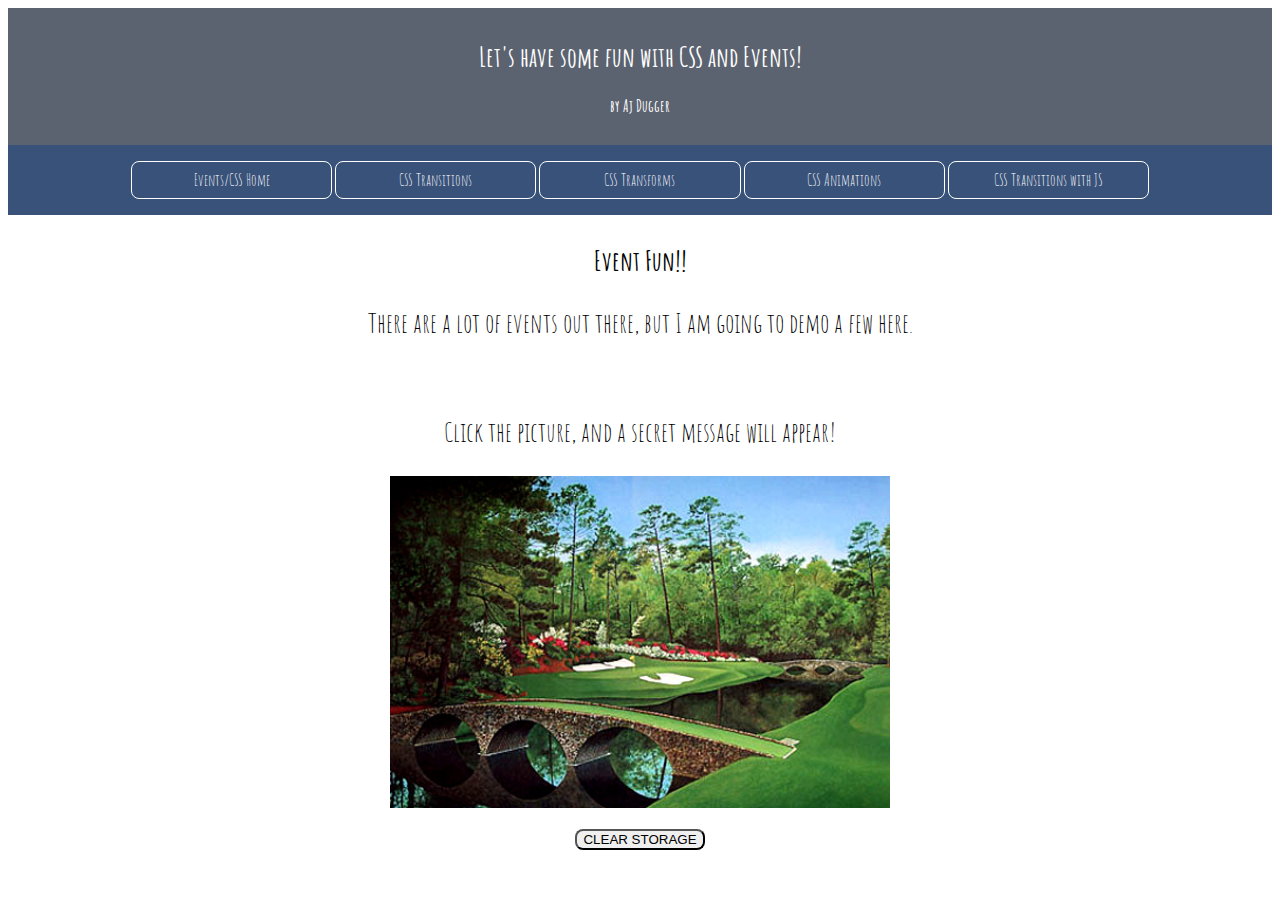
==== cssFun.html @ a53cecc0 "sdjf" ====
<!doctype html>

<html lang="en">
<head>
	<meta charset="utf-8">

	<title>CSS and Event Fun</title>
	<meta name="description" content="CSS">
	<meta name="author" content="Aj Dugger">
	<link rel="stylesheet" type="text/css" href="style/css.css">
	<link rel="stylesheet" type="text/css" href="style/eventsFun.css">
	<meta name="viewport" content="width=device-width, initial-scale=1, maximum-scale=1">
	<link href="https://fonts.googleapis.com/css?family=Amatic+SC" rel="stylesheet">
</head>
<body>
	<div id="header">
		<h2 id="title">Let's have some fun with CSS and Events!</h2>
		<h4>by Aj Dugger</h4>
	</div>
	<div id="navWrapper">
		<nav id="nav" class="theNav">
			<a href="javascript:void(0);" style="font-size:15px;" id="icon" onclick="showMenu()">&#9776;</a>
			<a href="cssFun.html">Events/CSS Home</a>
			<a href="transitions.html">CSS Transitions</a>
			<a href="transforms.html">CSS Transforms</a>
			<a href="animations.html">CSS Animations</a>
			<a href="cssjs.html">CSS Transitions with JS</a>
		</nav>
	</div>
	<div id="main">
		<div id="titleDesc">
			<h3 id="pageTitle">Event Fun!!</h3>
			<p id="description">There are a lot of events out there, but I am going to demo a few here.</p>
		</div>
	</div>
	<br>
	<div id="pictureWrapper">
		<p>Click the picture, and a secret message will appear!</p>
		<img src="images/augusta.jpg" alt"augusta national" onclick="augusta()">
		<div id="coolNewStuff">
		</div>
		<div id="clearStorage">
			<br>
			<button id="clearStorageButton">CLEAR STORAGE</button>
		</div>
	</div>
<script src="js/css.js"></script>
<script src="js/eventsFun.js"></script>
</body>
</html>
---- style/css.css ----
#header{
	background: #5c6370;
	text-align: center;
	padding: 8px 0px;
	color: white;	
}

h3,h2,p{
	font-size: 170%;	
}

body{
	font-family: 'Amatic SC', cursive;
}

#navWrapper{
	background-color: #39527a;
	margin: auto;
	text-align: center;
	padding: 8px;
}

.theNav a{
	display: none;
}


.theNavShow a, #icon{
	
	display: block;
	color: white;
	text-decoration: none;
	padding: 8px 0px;
	border-radius: 8px;
	border: white solid 1px;
	width: 100%;
}


#titleDesc{
	text-align: center;
}


@media only screen and (min-width: 850px) {
	.theNav a, .theNavShow a{
		width: 19%;
		display: inline-block;	
		color: white;
		text-decoration: none;
		padding: 8px 0px;
		border-radius: 8px;
		border: white solid 1px;
		text-align: center;
	}
	
	#icon{
		display: none;
	}
}

@media only screen and (min-width: 1050px) {
	.theNav{
		padding: 8px 100px;
	}
}

button{
	border-radius: 8px;
}
---- style/eventsFun.css ----
#pictureWrapper img{
	width: 100%;
	max-width: 500px;
	display: block;
    margin: 0 auto;
}

#coolNewStuff{
	text-align: center;
}

#pictureWrapper{
	text-align: center;
}
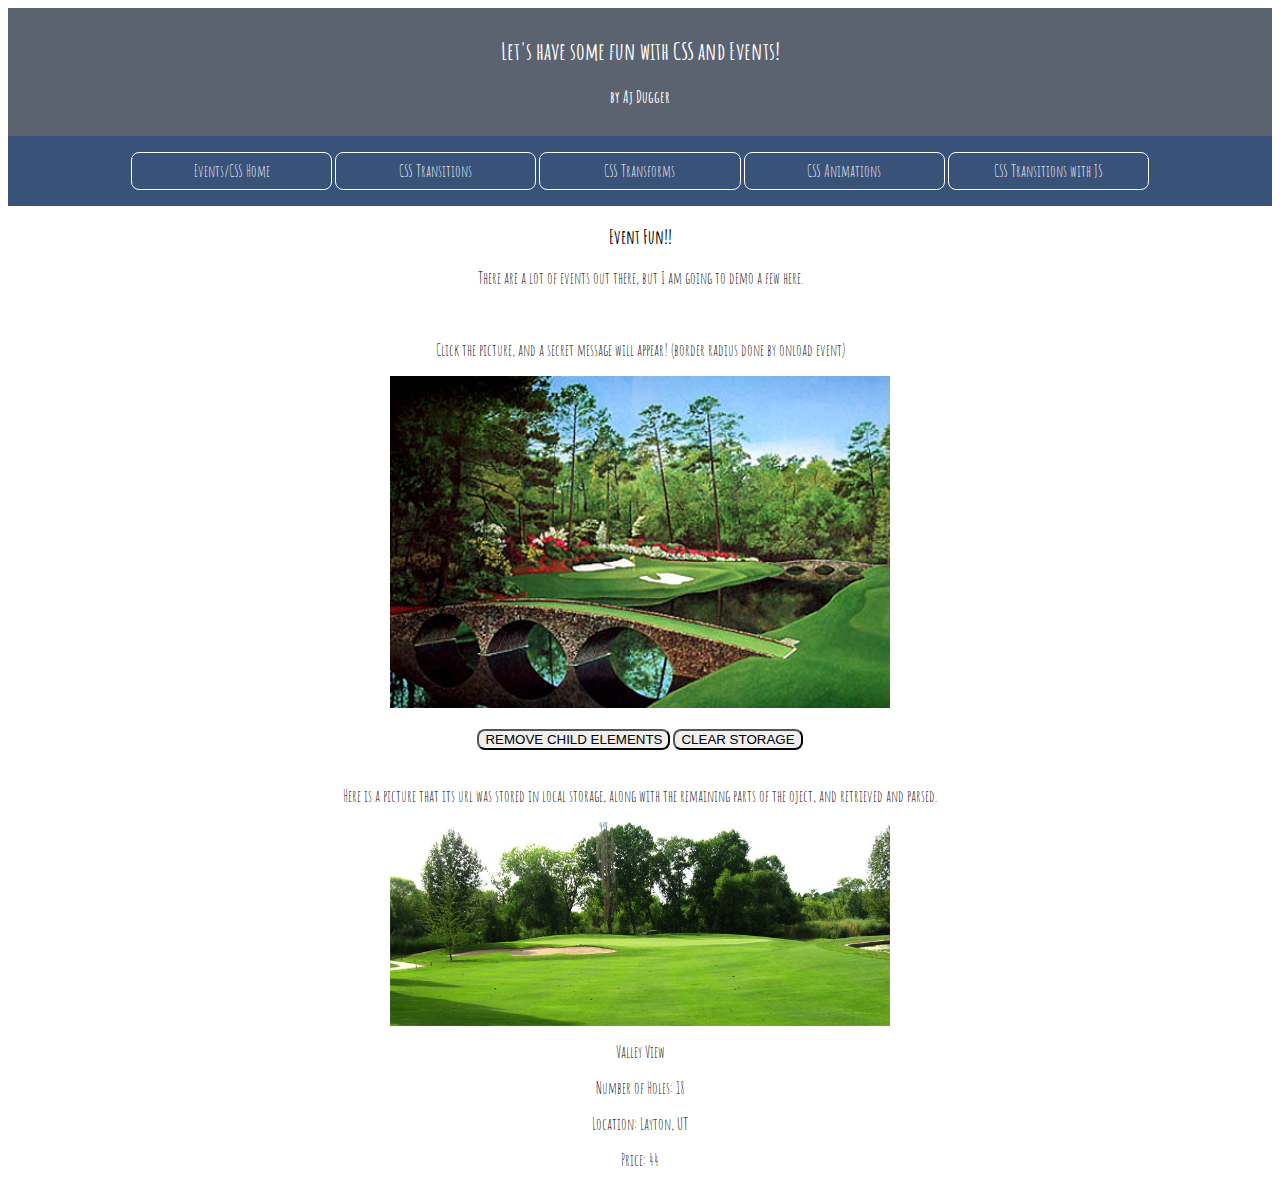
==== commit 5ca065c8: "10/12" ====
--- a/cssFun.html
+++ b/cssFun.html
@@ -12,14 +12,14 @@
 	<meta name="viewport" content="width=device-width, initial-scale=1, maximum-scale=1">
 	<link href="https://fonts.googleapis.com/css?family=Amatic+SC" rel="stylesheet">
 </head>
-<body>
+<body onload="doThis();">
 	<div id="header">
 		<h2 id="title">Let's have some fun with CSS and Events!</h2>
 		<h4>by Aj Dugger</h4>
 	</div>
 	<div id="navWrapper">
 		<nav id="nav" class="theNav">
-			<a href="javascript:void(0);" style="font-size:15px;" id="icon" onclick="showMenu()">&#9776;</a>
+			<a href="javascript:void(0);" style="font-size:15px;" id="icon"  onclick="showMenu()">&#9776;</a>
 			<a href="cssFun.html">Events/CSS Home</a>
 			<a href="transitions.html">CSS Transitions</a>
 			<a href="transforms.html">CSS Transforms</a>
@@ -35,13 +35,21 @@
 	</div>
 	<br>
 	<div id="pictureWrapper">
-		<p>Click the picture, and a secret message will appear!</p>
-		<img src="images/augusta.jpg" alt"augusta national" onclick="augusta()">
+		<p>Click the picture, and a secret message will appear! (border radius done by onload event)</p>
+		<img src="images/augusta.jpg" id="augustaPic"  onload="changeBorder()" alt="augusta national" onclick="augusta()">
 		<div id="coolNewStuff">
 		</div>
 		<div id="clearStorage">
 			<br>
+			<button id="removeChild">REMOVE CHILD ELEMENTS</button>
 			<button id="clearStorageButton">CLEAR STORAGE</button>
+		</div>
+		<br>
+		<p>Here is a picture that its url was stored in local storage, along with the remaining parts of the oject, and retrieved and parsed.</p>
+		<div id="valleyViewWrapper">
+		</div>
+		<div>
+			<p id="valleyViewInfo" ></p>
 		</div>
 	</div>
 <script src="js/css.js"></script>
--- a/style/css.css
+++ b/style/css.css
@@ -3,10 +3,6 @@
 	text-align: center;
 	padding: 8px 0px;
 	color: white;	
-}
-
-h3,h2,p{
-	font-size: 170%;	
 }
 
 body{
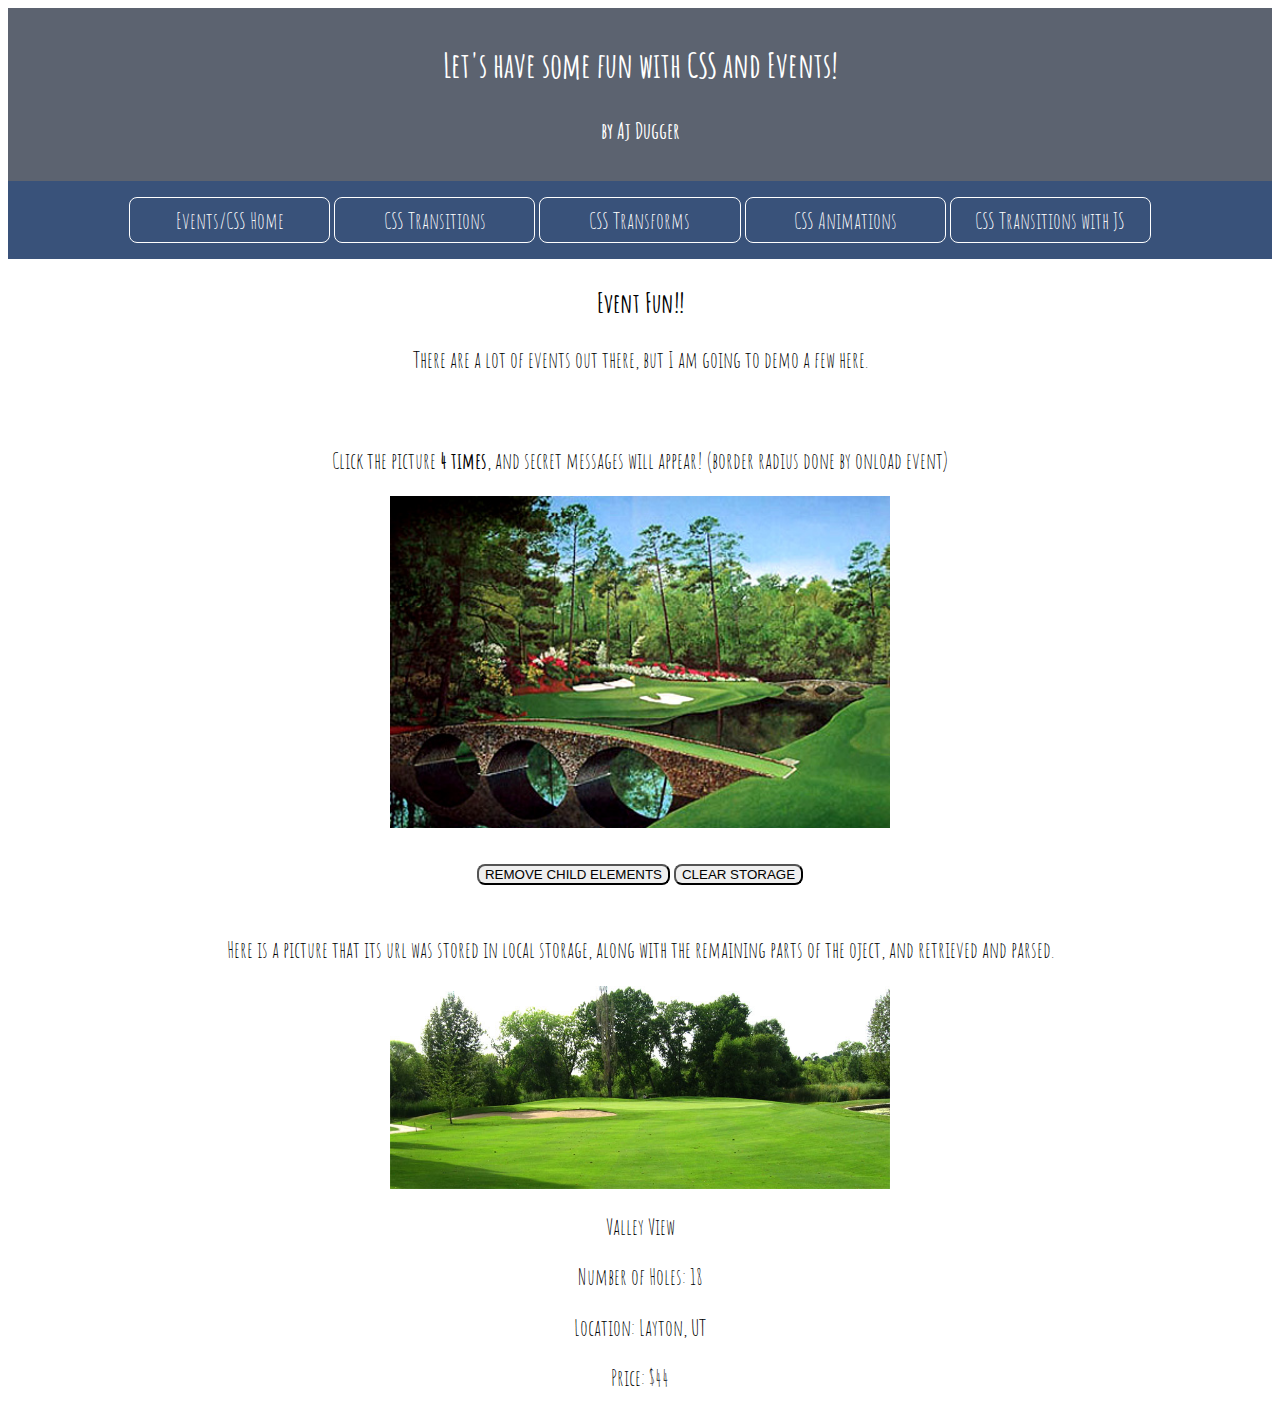
==== commit 59620275: "10-12 Bolding of 4" ====
--- a/cssFun.html
+++ b/cssFun.html
@@ -35,7 +35,7 @@
 	</div>
 	<br>
 	<div id="pictureWrapper">
-		<p>Click the picture, and a secret message will appear! (border radius done by onload event)</p>
+		<p>Click the picture <strong>4 times</strong>, and secret messages will appear! (border radius done by onload event)</p>
 		<img src="images/augusta.jpg" id="augustaPic"  onload="changeBorder()" alt="augusta national" onclick="augusta()">
 		<div id="coolNewStuff">
 		</div>
--- a/style/css.css
+++ b/style/css.css
@@ -7,6 +7,7 @@
 
 body{
 	font-family: 'Amatic SC', cursive;
+    font-size: 140%;
 }
 
 #navWrapper{
